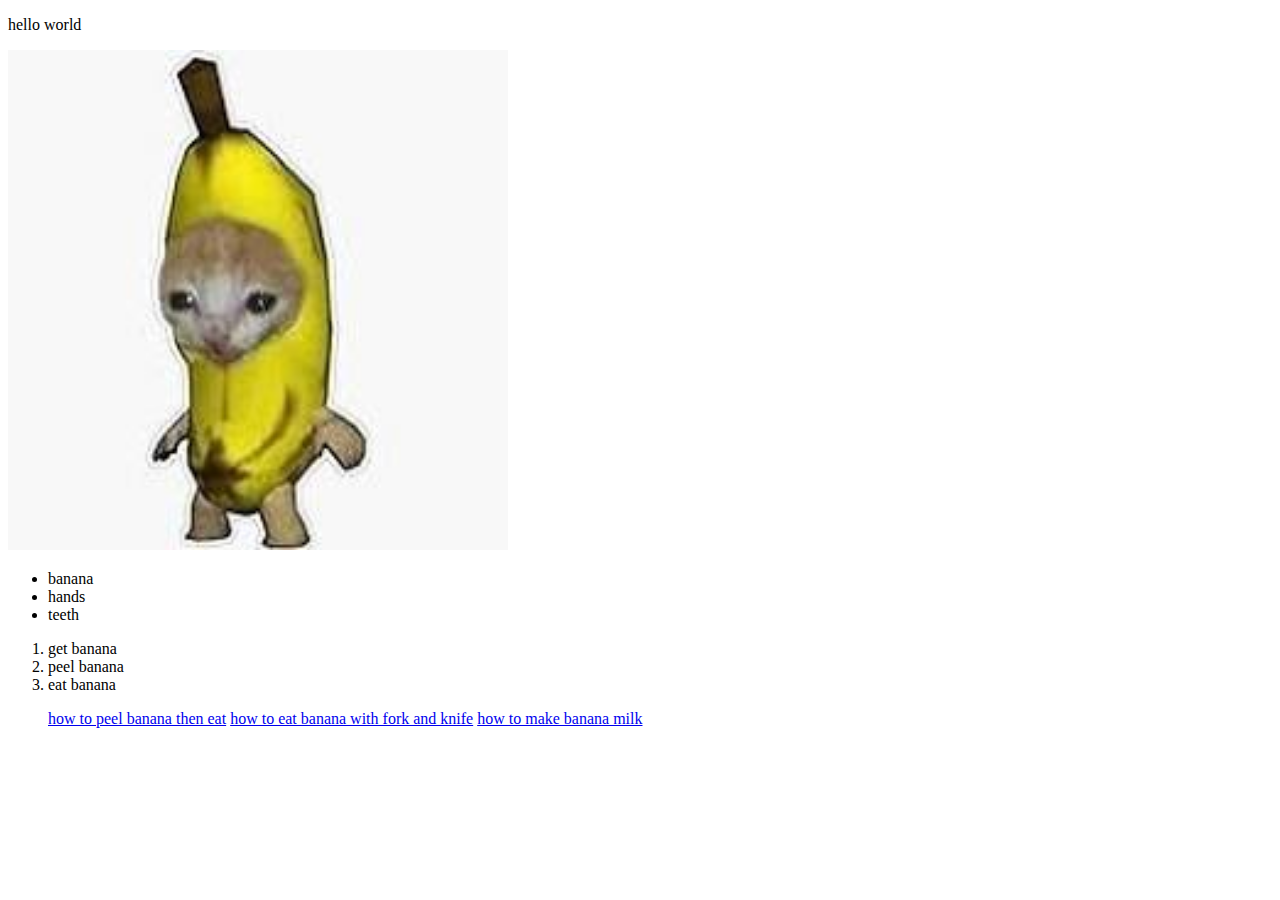
==== padawans/index.html @ 4a075677 "odin rps" ====
<!DOCTYPE html>
<html lang="en">
<head>
  <meta charset="UTF-8">
  <meta name="viewport" content="width=device-width, initial-scale=1.0">
  <title>BANANA</title>
</head>
<body>
  <p>hello world</p>

<img src=banana.jpg height="500" width="500"/>

<ul>
<li>banana</li>
<li>hands</li>
<li>teeth</li>
</ul>

<ol>
<li>get banana</li>
<li>peel banana</li>
<li>eat banana</li>
</ol>

<ul>
<a href="https://youtu.be/evI3DEP1FMM?si=6UeqiCj1CVYbqQ59">how to peel banana then eat</a>
<a href="https://youtu.be/GzkaUjl2tYw?si=6OLVsSGQ45uHMRpE">how to eat banana with fork and knife</a>
<a href="https://youtu.be/_Y5Zgr0hpOU?si=TFSLZBSwh3XG-_Tj">how to make banana milk</a>

</ul>






</body>
</html>
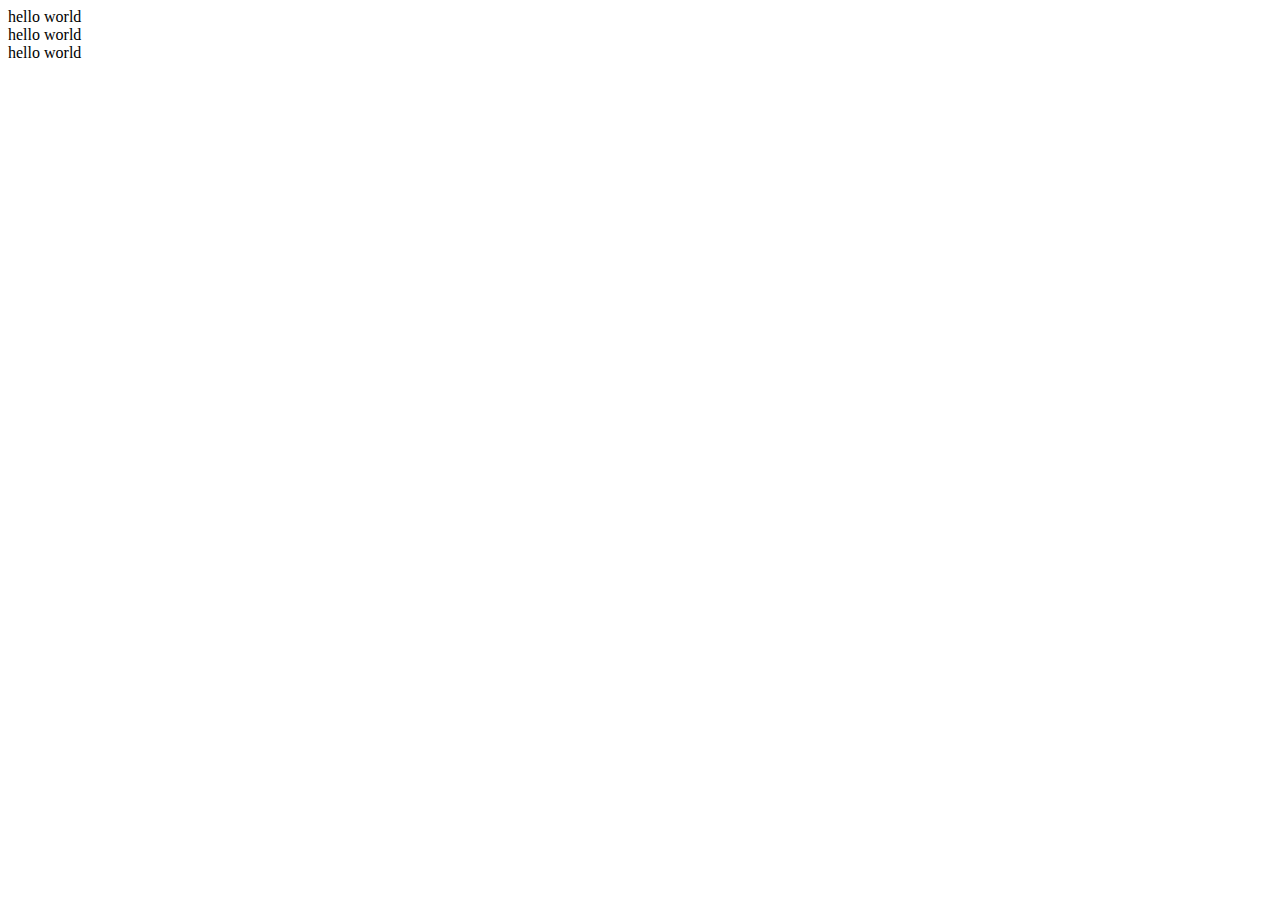
==== commit e582990f: "new" ====
--- a/padawans/index.html
+++ b/padawans/index.html
@@ -1,38 +1,18 @@
 <!DOCTYPE html>
 <html lang="en">
-<head>
-  <meta charset="UTF-8">
-  <meta name="viewport" content="width=device-width, initial-scale=1.0">
-  <title>BANANA</title>
-</head>
-<body>
-  <p>hello world</p>
+  <head>
+    <meta charset="UTF-8" />
+    <meta name="viewport" content="width=device-width, initial-scale=1.0" />
+    <title>Document</title>
+    <link rel="stylesheet" href="styles.css">
+  </head>
 
-<img src=banana.jpg height="500" width="500"/>
-
-<ul>
-<li>banana</li>
-<li>hands</li>
-<li>teeth</li>
-</ul>
-
-<ol>
-<li>get banana</li>
-<li>peel banana</li>
-<li>eat banana</li>
-</ol>
-
-<ul>
-<a href="https://youtu.be/evI3DEP1FMM?si=6UeqiCj1CVYbqQ59">how to peel banana then eat</a>
-<a href="https://youtu.be/GzkaUjl2tYw?si=6OLVsSGQ45uHMRpE">how to eat banana with fork and knife</a>
-<a href="https://youtu.be/_Y5Zgr0hpOU?si=TFSLZBSwh3XG-_Tj">how to make banana milk</a>
-
-</ul>
+  <body>
+    <div class="title" id="first">hello world</div>
+    <div class="title" id="second">hello world</div>
+    <div class="title" id="third">hello world</div>
+  </body>
 
 
-
-
-
-
-</body>
-</html>+  
+</html>
--- a/padawans/styles.css
+++ b/padawans/styles.css
@@ -0,0 +1,7 @@
+.title {
+    font: 500px;
+}
+
+#first {
+    
+}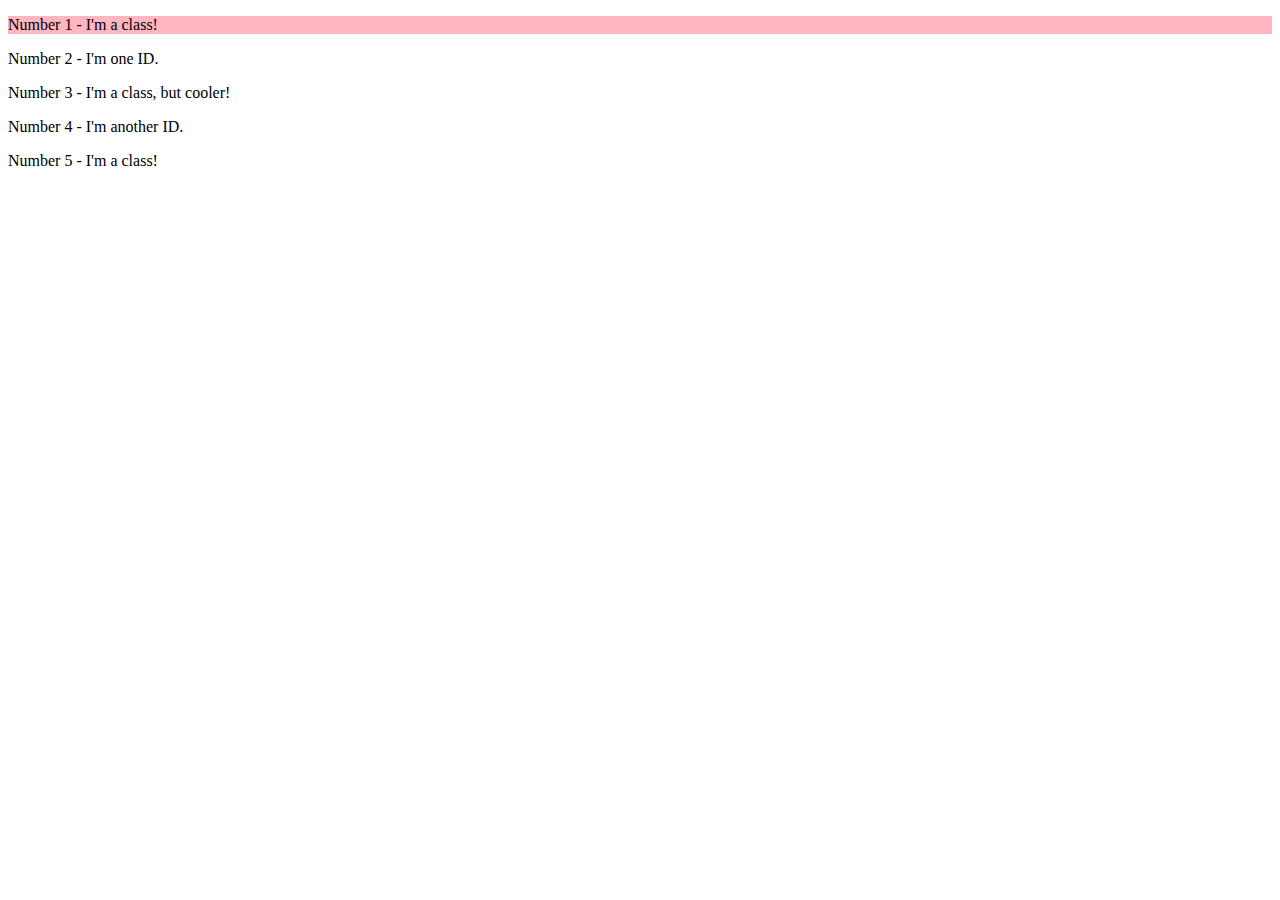
==== commit dfbcb182: "rps 2nd done" ====
--- a/padawans/index.html
+++ b/padawans/index.html
@@ -1,18 +1,17 @@
 <!DOCTYPE html>
 <html lang="en">
   <head>
-    <meta charset="UTF-8" />
-    <meta name="viewport" content="width=device-width, initial-scale=1.0" />
-    <title>Document</title>
-    <link rel="stylesheet" href="styles.css">
+    <meta charset="UTF-8">
+    <meta http-equiv="X-UA-Compatible" content="IE=edge">
+    <meta name="viewport" content="width=device-width, initial-scale=1.0">
+    <title>Class and ID Selectors</title>
+    <link rel="stylesheet" href="style.css">
   </head>
-
   <body>
-    <div class="title" id="first">hello world</div>
-    <div class="title" id="second">hello world</div>
-    <div class="title" id="third">hello world</div>
+  <p id="hi">Number 1 - I'm a class!</p>
+    <div>Number 2 - I'm one ID.</div>
+    <p>Number 3 - I'm a class, but cooler!</p>
+    <div>Number 4 - I'm another ID.</div>
+    <p>Number 5 - I'm a class!</p>
   </body>
-
-
-  
-</html>
+</html>--- a/padawans/style.css
+++ b/padawans/style.css
@@ -0,0 +1,7 @@
+#hi {
+  background-color: lightpink;
+  font-style: verdana;
+  font-style: DejaVu Sans;
+  font
+
+}
